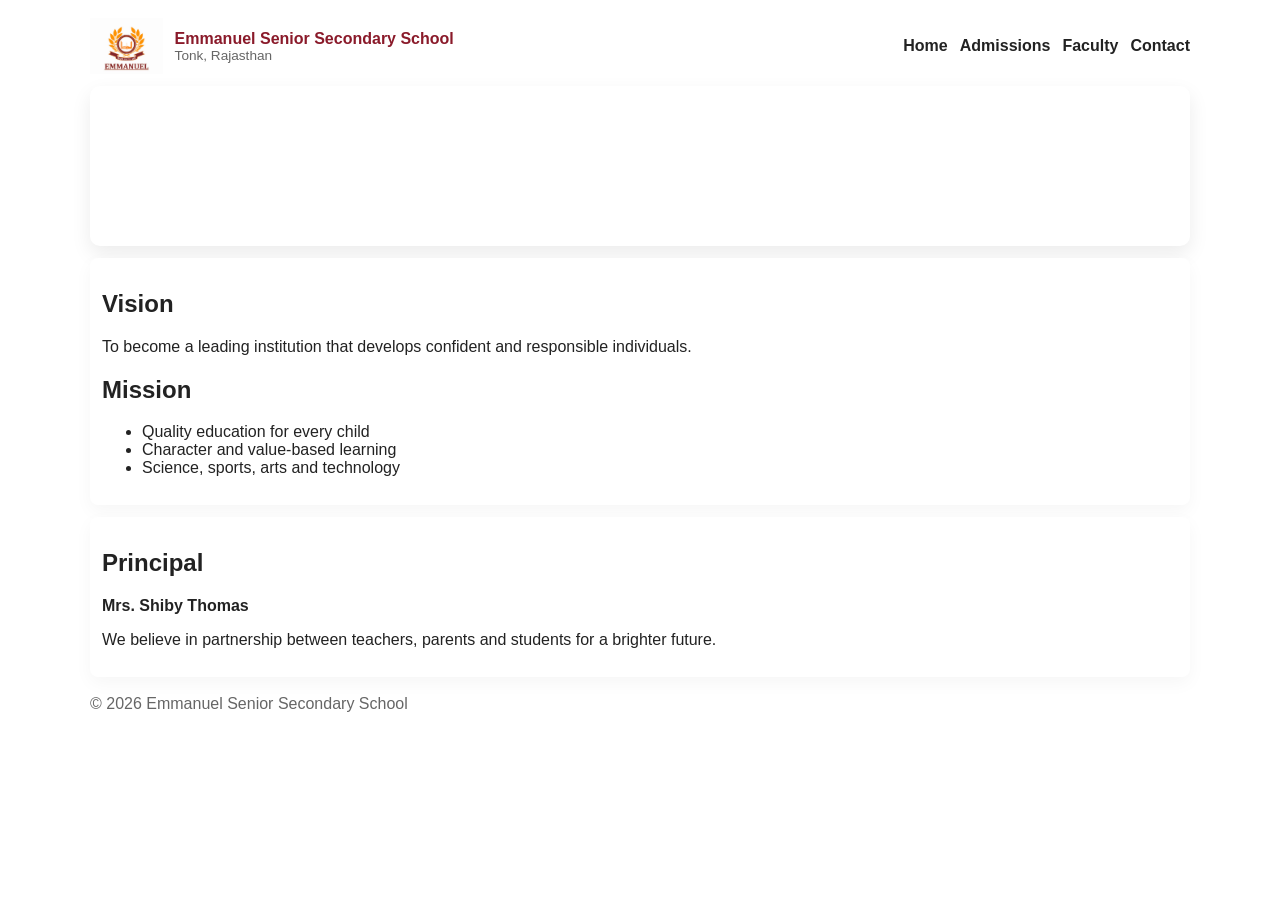
==== about.html @ 7993a1a4 "Create about.html" ====
<!doctype html>
<html lang="en"><head>
<meta charset="utf-8"><meta name="viewport" content="width=device-width,initial-scale=1">
<title>About — Emmanuel School</title>
<style>
 body{font-family:Inter,Arial;margin:0;color:#222;background:#fff}
 .wrap{max-width:1100px;margin:0 auto;padding:18px}
 header{display:flex;align-items:center;justify-content:space-between}
 nav a{margin-left:12px;text-decoration:none;color:#222;font-weight:600}
 .hero{padding:20px;border-radius:10px;margin-top:12px;background:url('https://images.unsplash.com/photo-1504198453319-5ce911bafcde?auto=format&fit=crop&w=1400&q=80') center/cover no-repeat;color:#fff;box-shadow:0 8px 20px rgba(0,0,0,.08)}
 .card{background:#fff;padding:12px;border-radius:8px;box-shadow:0 6px 18px rgba(0,0,0,.04);margin-top:12px}
</style>
</head><body>
  <div class="wrap">
    <header>
      <div style="display:flex;align-items:center;gap:12px">
        <img src="logo.png" alt="logo" style="height:56px">
        <div><strong style="color:#8a1a2a">Emmanuel Senior Secondary School</strong><div style="font-size:.85rem;color:#666">Tonk, Rajasthan</div></div>
      </div>
      <nav><a href="index.html">Home</a><a href="admissions.html">Admissions</a><a href="faculty.html">Faculty</a><a href="contact.html">Contact</a></nav>
    </header>

    <section class="hero">
      <h1>About Us</h1>
      <p style="max-width:700px">Established in 1976, Emmanuel Senior Secondary School is CBSE affiliated (ID: 1730313) — providing holistic education from Nursery to Class XII.</p>
    </section>

    <section class="card">
      <h2>Vision</h2>
      <p>To become a leading institution that develops confident and responsible individuals.</p>
      <h2>Mission</h2>
      <ul>
        <li>Quality education for every child</li>
        <li>Character and value-based learning</li>
        <li>Science, sports, arts and technology</li>
      </ul>
    </section>

    <section class="card">
      <h2>Principal</h2>
      <p><strong>Mrs. Shiby Thomas</strong></p>
      <p>We believe in partnership between teachers, parents and students for a brighter future.</p>
    </section>

    <footer style="margin-top:18px;color:#666">© 2026 Emmanuel Senior Secondary School</footer>
  </div>
</body>
</html>
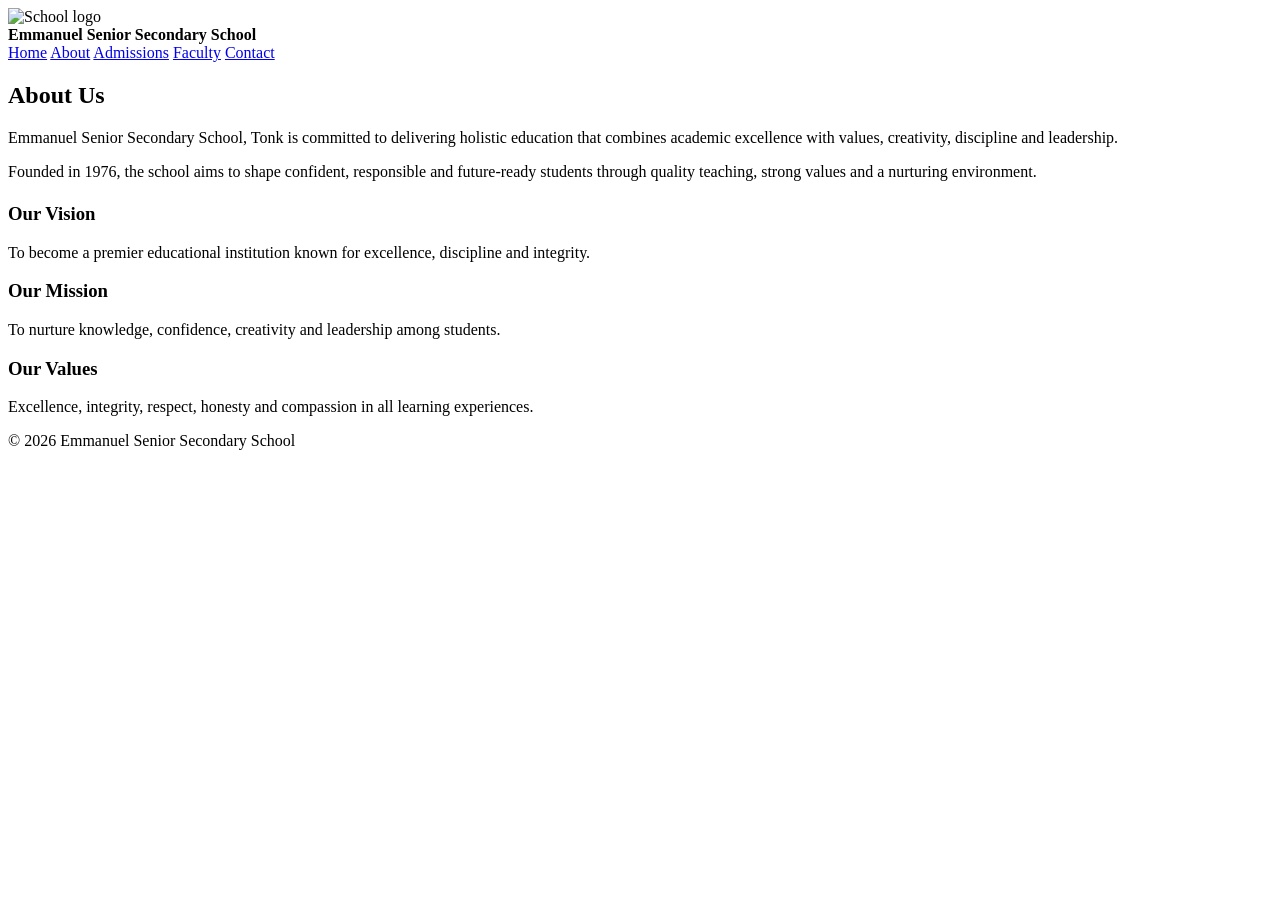
==== commit 4d7d546d: "Revamp About page with new layout and styles Updated the structure and content of the About page, in" ====
--- a/about.html
+++ b/about.html
@@ -1,48 +1,65 @@
-<!doctype html>
-<html lang="en"><head>
-<meta charset="utf-8"><meta name="viewport" content="width=device-width,initial-scale=1">
-<title>About — Emmanuel School</title>
-<style>
- body{font-family:Inter,Arial;margin:0;color:#222;background:#fff}
- .wrap{max-width:1100px;margin:0 auto;padding:18px}
- header{display:flex;align-items:center;justify-content:space-between}
- nav a{margin-left:12px;text-decoration:none;color:#222;font-weight:600}
- .hero{padding:20px;border-radius:10px;margin-top:12px;background:url('https://images.unsplash.com/photo-1504198453319-5ce911bafcde?auto=format&fit=crop&w=1400&q=80') center/cover no-repeat;color:#fff;box-shadow:0 8px 20px rgba(0,0,0,.08)}
- .card{background:#fff;padding:12px;border-radius:8px;box-shadow:0 6px 18px rgba(0,0,0,.04);margin-top:12px}
-</style>
-</head><body>
-  <div class="wrap">
-    <header>
-      <div style="display:flex;align-items:center;gap:12px">
-        <img src="logo.png" alt="logo" style="height:56px">
-        <div><strong style="color:#8a1a2a">Emmanuel Senior Secondary School</strong><div style="font-size:.85rem;color:#666">Tonk, Rajasthan</div></div>
+<!DOCTYPE html>
+<html lang="en">
+<head>
+  <meta charset="UTF-8" />
+  <meta name="viewport" content="width=device-width, initial-scale=1.0" />
+  <title>About | Emmanuel Senior Secondary School</title>
+  <link rel="stylesheet" href="styles.css" />
+</head>
+<body>
+  <header class="topbar">
+    <div class="container nav">
+      <div class="brand">
+        <img src="assets/logo.png" alt="School logo" />
+        <div>
+          <div style="font-weight: 800; color: var(--maroon);">Emmanuel Senior Secondary School</div>
+        </div>
       </div>
-      <nav><a href="index.html">Home</a><a href="admissions.html">Admissions</a><a href="faculty.html">Faculty</a><a href="contact.html">Contact</a></nav>
-    </header>
+      <nav class="nav-links">
+        <a href="index.html">Home</a>
+        <a href="about.html">About</a>
+        <a href="admissions.html">Admissions</a>
+        <a href="faculty.html">Faculty</a>
+        <a href="contact.html">Contact</a>
+      </nav>
+    </div>
+  </header>
 
-    <section class="hero">
-      <h1>About Us</h1>
-      <p style="max-width:700px">Established in 1976, Emmanuel Senior Secondary School is CBSE affiliated (ID: 1730313) — providing holistic education from Nursery to Class XII.</p>
-    </section>
+  <main class="container section">
+    <h2 class="section-title">About Us</h2>
 
-    <section class="card">
-      <h2>Vision</h2>
-      <p>To become a leading institution that develops confident and responsible individuals.</p>
-      <h2>Mission</h2>
-      <ul>
-        <li>Quality education for every child</li>
-        <li>Character and value-based learning</li>
-        <li>Science, sports, arts and technology</li>
-      </ul>
-    </section>
+    <div class="card">
+      <p>
+        Emmanuel Senior Secondary School, Tonk is committed to delivering holistic education
+        that combines academic excellence with values, creativity, discipline and leadership.
+      </p>
+      <p>
+        Founded in 1976, the school aims to shape confident, responsible and future-ready students
+        through quality teaching, strong values and a nurturing environment.
+      </p>
+    </div>
 
-    <section class="card">
-      <h2>Principal</h2>
-      <p><strong>Mrs. Shiby Thomas</strong></p>
-      <p>We believe in partnership between teachers, parents and students for a brighter future.</p>
-    </section>
+    <div class="grid" style="margin-top: 22px;">
+      <div class="card">
+        <h3>Our Vision</h3>
+        <p>To become a premier educational institution known for excellence, discipline and integrity.</p>
+      </div>
+      <div class="card">
+        <h3>Our Mission</h3>
+        <p>To nurture knowledge, confidence, creativity and leadership among students.</p>
+      </div>
+      <div class="card">
+        <h3>Our Values</h3>
+        <p>Excellence, integrity, respect, honesty and compassion in all learning experiences.</p>
+      </div>
+    </div>
+  </main>
 
-    <footer style="margin-top:18px;color:#666">© 2026 Emmanuel Senior Secondary School</footer>
-  </div>
+  <footer class="footer">
+    <div class="container">
+      <p>© 2026 Emmanuel Senior Secondary School</p>
+    </div>
+  </footer>
+  <script src="script.js"></script>
 </body>
 </html>
